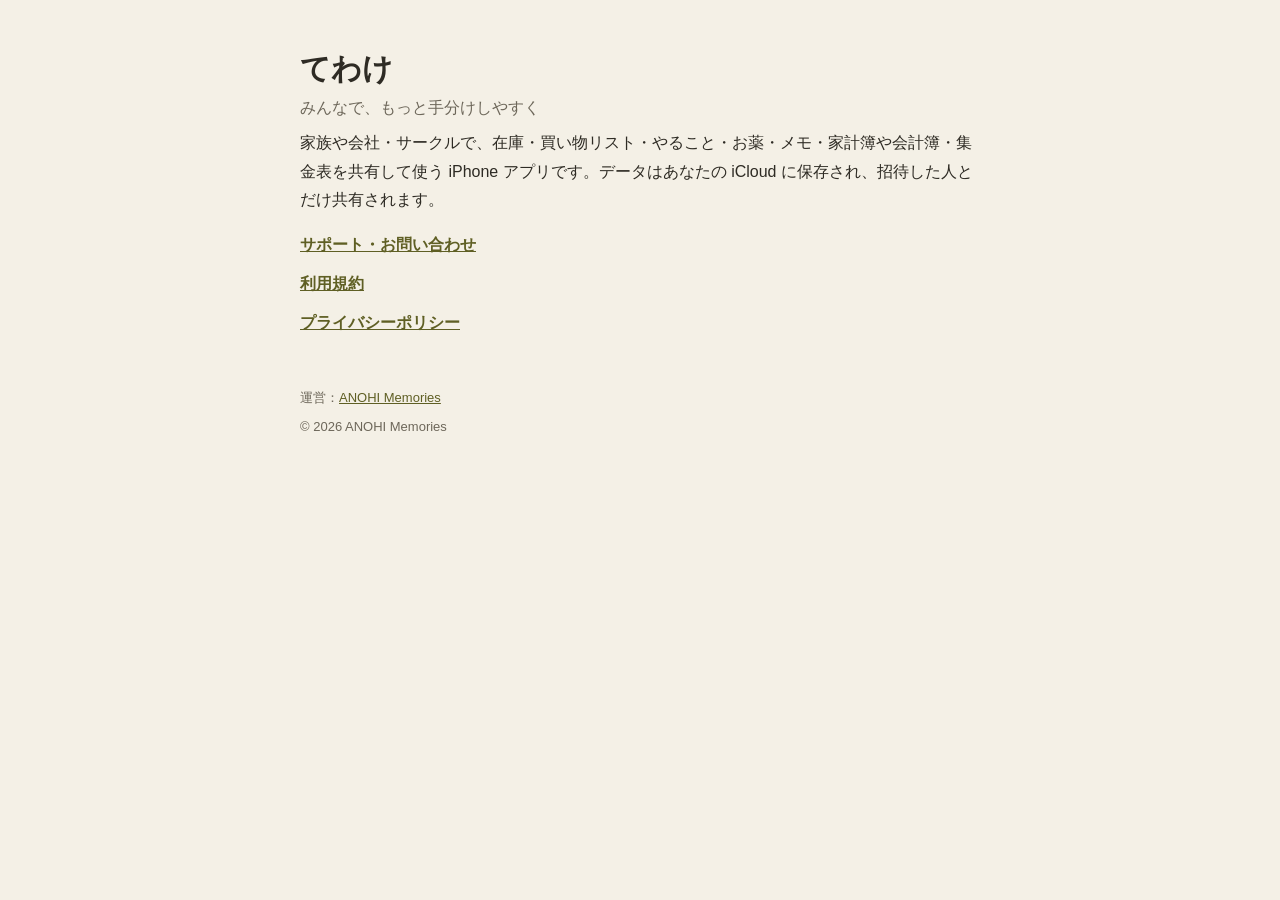
==== tewake/index.html @ 392a4c8b "Add ANOHI Memories site with Tewake terms, privacy, support, and app-ads.txt Co-Authored-By: Claude " ====
<!doctype html>
<html lang="ja">
<head>
<meta charset="utf-8">
<meta name="viewport" content="width=device-width, initial-scale=1">
<title>てわけ</title>
<meta name="description" content="家族や会社・サークルで、在庫・買い物・やること・家計簿を手分けして管理する iPhone アプリ">
<link rel="stylesheet" href="../style.css">
</head>
<body>
<main>
<h1>てわけ</h1>
<p class="lead">みんなで、もっと手分けしやすく</p>

<p>家族や会社・サークルで、在庫・買い物リスト・やること・お薬・メモ・家計簿や会計簿・集金表を共有して使う iPhone アプリです。データはあなたの iCloud に保存され、招待した人とだけ共有されます。</p>

<ul class="links">
  <li><a href="support.html">サポート・お問い合わせ</a></li>
  <li><a href="terms.html">利用規約</a></li>
  <li><a href="privacy.html">プライバシーポリシー</a></li>
</ul>

<footer>
  <p>運営：<a href="../">ANOHI Memories</a></p>
  <p>© 2026 ANOHI Memories</p>
</footer>
</main>
</body>
</html>
---- style.css ----
:root {
  --bg: #f4f0e6;
  --card: #fbf8f1;
  --text: #2e2b24;
  --muted: #6d675a;
  --accent: #5f5f24;
  --line: #e2dccd;
  color-scheme: light dark;
}
@media (prefers-color-scheme: dark) {
  :root {
    --bg: #1d1c18;
    --card: #26241f;
    --text: #ece7da;
    --muted: #aaa391;
    --accent: #c4c27a;
    --line: #3a372f;
  }
}
* { box-sizing: border-box; }
body {
  margin: 0;
  background: var(--bg);
  color: var(--text);
  font-family: -apple-system, BlinkMacSystemFont, "Hiragino Sans", "Noto Sans JP", sans-serif;
  line-height: 1.8;
  font-size: 16px;
}
main { max-width: 720px; margin: 0 auto; padding: 40px 20px 64px; }
header.site { margin-bottom: 28px; }
header.site a.brand { color: var(--muted); text-decoration: none; font-size: 14px; }
h1 { font-family: "Hiragino Mincho ProN", "Noto Serif JP", serif; font-size: 30px; line-height: 1.4; margin: 8px 0 4px; }
h2 { font-size: 19px; margin: 36px 0 8px; padding-top: 8px; border-top: 1px solid var(--line); }
h3 { font-size: 16px; margin: 20px 0 4px; }
p, li { margin: 6px 0; }
ul, ol { padding-left: 1.4em; }
a { color: var(--accent); }
.lead { color: var(--muted); margin-top: 0; }
.card { background: var(--card); border: 1px solid var(--line); border-radius: 16px; padding: 18px 20px; margin: 16px 0; }
.links { list-style: none; padding: 0; }
.links li { margin: 10px 0; }
.links a { font-weight: 600; }
.button { display: inline-block; background: var(--accent); color: var(--bg); text-decoration: none; font-weight: 700; padding: 12px 20px; border-radius: 999px; }
table { border-collapse: collapse; width: 100%; font-size: 15px; }
th, td { border: 1px solid var(--line); padding: 8px 10px; text-align: left; vertical-align: top; }
th { background: var(--card); white-space: nowrap; }
.table-wrap { overflow-x: auto; }
footer { margin-top: 48px; color: var(--muted); font-size: 13px; }
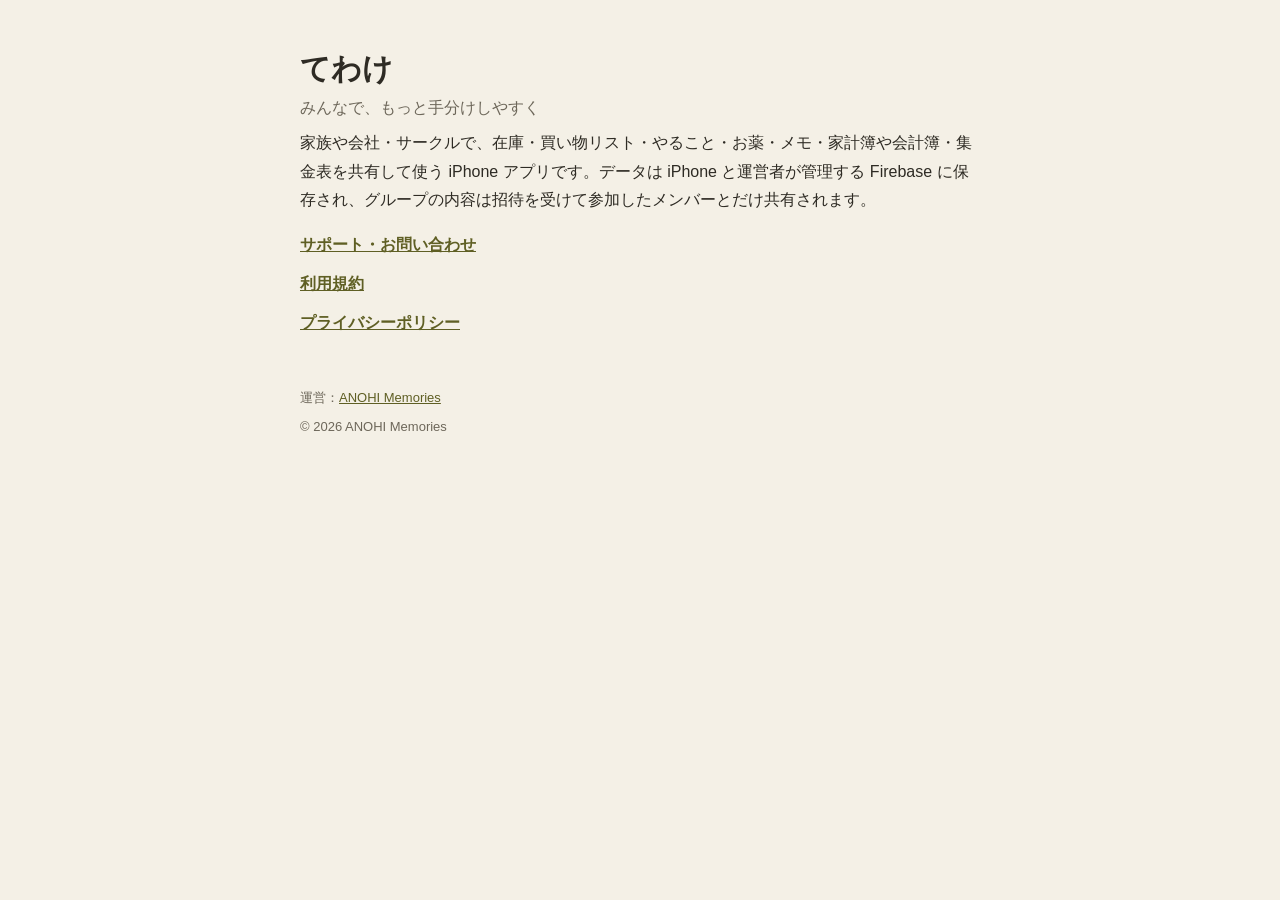
==== commit 41eae74d: "てわけの招待ページとFirebase版の案内を追加" ====
--- a/tewake/index.html
+++ b/tewake/index.html
@@ -12,7 +12,7 @@
 <h1>てわけ</h1>
 <p class="lead">みんなで、もっと手分けしやすく</p>
 
-<p>家族や会社・サークルで、在庫・買い物リスト・やること・お薬・メモ・家計簿や会計簿・集金表を共有して使う iPhone アプリです。データはあなたの iCloud に保存され、招待した人とだけ共有されます。</p>
+<p>家族や会社・サークルで、在庫・買い物リスト・やること・お薬・メモ・家計簿や会計簿・集金表を共有して使う iPhone アプリです。データは iPhone と運営者が管理する Firebase に保存され、グループの内容は招待を受けて参加したメンバーとだけ共有されます。</p>
 
 <ul class="links">
   <li><a href="support.html">サポート・お問い合わせ</a></li>
